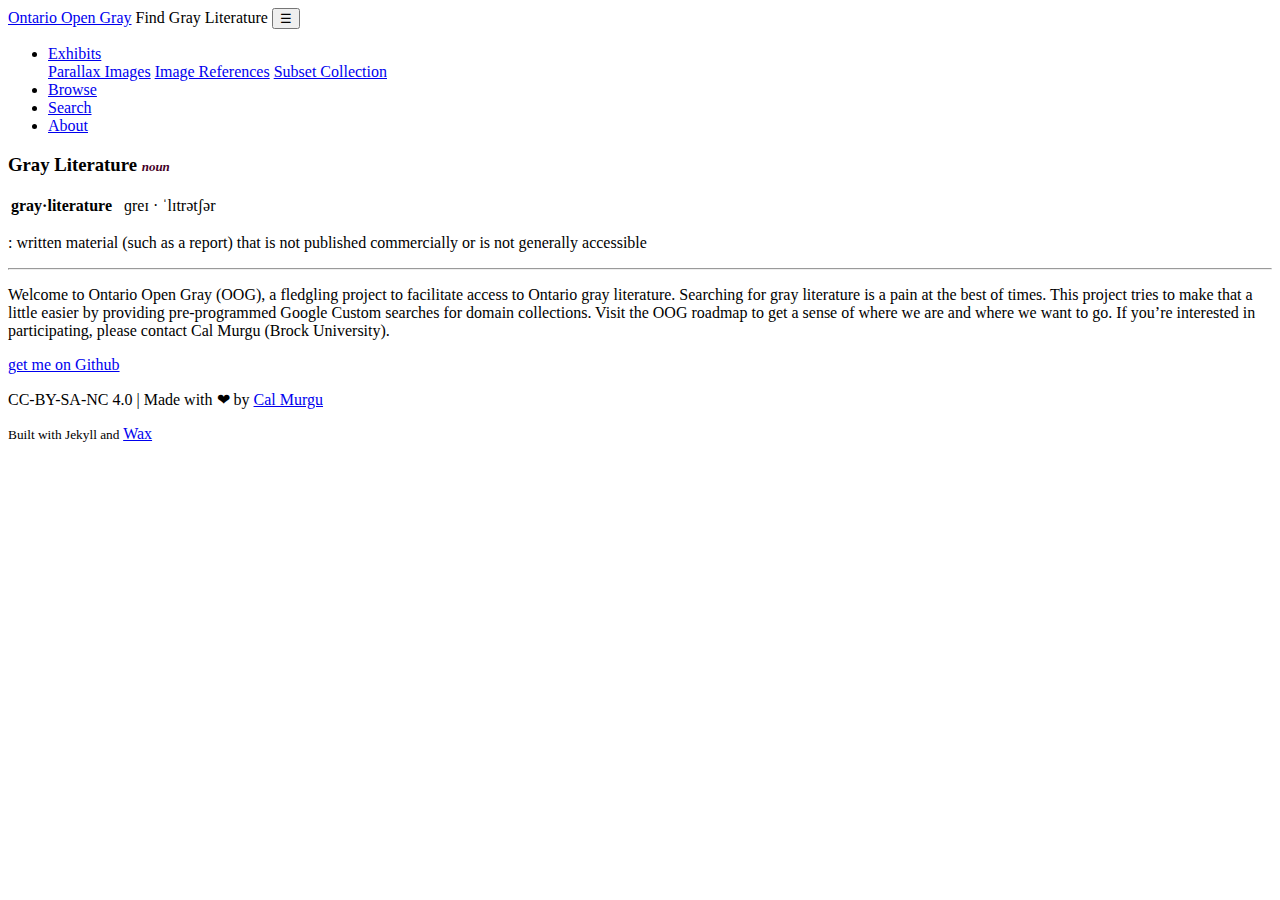
==== index.html @ 87270fb3 "first commit" ====
<!DOCTYPE html>
<html lang="en"><head>
  <meta charset="utf-8">
  <meta http-equiv="X-UA-Compatible" content="IE=edge">
  <meta name="viewport" content="width=device-width, initial-scale=1">
  <link rel="stylesheet" href="/project-gray/assets/css/style.css">

  <!-- FAVICONS & APPS -->
  <link rel="apple-touch-icon" sizes="57x57" href="/project-gray/assets/logo/apple-icon-57x57.png">
  <link rel="apple-touch-icon" sizes="60x60" href="/project-gray/assets/logo/apple-icon-60x60.png">
  <link rel="apple-touch-icon" sizes="72x72" href="/project-gray/assets/logo/apple-icon-72x72.png">
  <link rel="apple-touch-icon" sizes="76x76" href="/project-gray/assets/logo/apple-icon-76x76.png">
  <link rel="apple-touch-icon" sizes="114x114" href="/project-gray/assets/logo/apple-icon-114x114.png">
  <link rel="apple-touch-icon" sizes="120x120" href="/project-gray/assets/logo/apple-icon-120x120.png">
  <link rel="apple-touch-icon" sizes="144x144" href="/project-gray/assets/logo/apple-icon-144x144.png">
  <link rel="apple-touch-icon" sizes="152x152" href="/project-gray/assets/logo/apple-icon-152x152.png">
  <link rel="apple-touch-icon" sizes="180x180" href="/project-gray/assets/logo/apple-icon-180x180.png">
  <link rel="shortcut icon" type="image/png" sizes="192x192"  href="/project-gray/assets/logo/android-icon-192x192.png">
  <link rel="shortcut icon" type="image/png" sizes="32x32" href="/project-gray/assets/logo/favicon-32x32.png">
  <link rel="shortcut icon" type="image/png" sizes="96x96" href="/project-gray/assets/logo/favicon-96x96.png">
  <link rel="shortcut icon" type="image/png" sizes="16x16" href="/project-gray/assets/logo/favicon-16x16.png">
  <link rel="manifest" href="">
  <meta name="msapplication-TileColor" content="#ffffff">
  <meta name="msapplication-TileImage" content="/assets/logo/ms-icon-144x144.png">
  <meta name="theme-color" content="#ffffff">

  <script type='text/javascript' src='/project-gray/assets/js/jquery-3.5.1.min.js'></script>
  
  <script type='text/javascript' defer src='/project-gray/assets/bootstrap/bootstrap.min.js'></script>

  <noscript><p>Please enable JavaScript in your browser.</p></noscript></head>
<body><header class="site-header">
        <nav class="navbar navbar-expand-md banner">
            <a class="title navbar-brand" rel="author" href="/project-gray/">Ontario Open Gray</a>
            <span class="subtitle navbar-text">Find Gray Literature</span>

  <!-- Collapse button -->
  <button class="navbar-toggler" type="button" data-toggle="collapse" data-target="#navbarSupportedContent15"
    aria-controls="navbarSupportedContent15" aria-expanded="false" aria-label="Toggle navigation"><span class="navbar-toggler-icon">&#9776;</span></button>

  <!-- Collapsible content -->
  <div class="collapse navbar-collapse" id="navbarSupportedContent15">
                
    <!-- Links -->
                <ul class="navbar-nav ml-auto">
                
                    
                    <li class='nav-item dropdown'>
                    <a class='nav-link dropdown-toggle' href='#' id='wax-exhibits-dropdown' data-toggle='dropdown' aria-haspopup='true' aria-expanded='false'>
                    Exhibits
                    </a>
                    <div class='dropdown-menu' aria-labelledby='wax-exhibits-dropdown'>
                    
                    <a class='dropdown-item' href='/project-gray/exhibits/parallax/'>Parallax Images</a>
                    
                    <a class='dropdown-item' href='/project-gray/exhibits/references/'>Image References</a>
                    
                    <a class='dropdown-item' href='/project-gray/exhibits/subset/'>Subset Collection</a>
                    
                    </div>
                    </li>
                    
                
                    
                    <li class='nav-item'>
                        <a class='nav-link' href='/project-gray/collection/'>Browse</a>
                    </li>
                    
                
                    
                    <li class='nav-item'>
                        <a class='nav-link' href='/project-gray/search/'>Search</a>
                    </li>
                    
                
                    
                    <li class='nav-item'>
                        <a class='nav-link' href='/project-gray/about/'>About</a>
                    </li>
                    
                
                    <!-- <li class="nav-item dropdown">
                        <a class="nav-link dropdown-toggle" href="#" id="wax-exhibits-dropdown" data-toggle="dropdown" aria-haspopup="true" aria-expanded="false">Exhibits</a>
                        <div class='dropdown-menu' aria-labelledby='wax-exhibits-dropdown'>
                            <a class='dropdown-item' href='/project-gray/exhibits/a/'>Inline Parallax Image</a>
                            <a class='dropdown-item' href='/project-gray/exhibits/b/'>Inline Image References</a>              
                        </div>
                    </li>
                    <li class="nav-item">
                        <a class="nav-link" href="/collection/">Browse</a>
                    </li>
                    <li class="nav-item">
                        <a class="nav-link" href="/search/">Search</a>
                    </li>
                    <li class="nav-item">
                        <a class="nav-link" href="/docs/">How to</a>
                    </li>
                    <li class="nav-item active">
                        <a class="nav-link" href="/about/">About <span class="sr-only">About</span></a>
                    </li> -->
                </ul>
        </nav>
</header>
<main class="page-content" aria-label="Content">
      <div class="wrapper">
        <div class="row">
          <div class="col-lg-8 col-md-10 mx-auto">
        <div class="home">
 <h3 id="gray-literature-noun">Gray Literature <span style="color:#440027;font-size:small"><em>noun</em></span></h3>

<table>
  <tbody>
    <tr>
      <td><strong>gray·literature</strong></td>
      <td> </td>
      <td>ɡreɪ</td>
      <td>·</td>
      <td>ˈlɪtrətʃər</td>
    </tr>
  </tbody>
</table>

<p>: written material (such as a report) that is not published commercially or is not generally accessible</p>

<hr />

<p>Welcome to Ontario Open Gray (OOG), a fledgling project to facilitate access to Ontario gray literature. Searching for gray literature is a pain at the best of times. This project tries to make that a little easier by providing pre-programmed Google Custom searches for domain collections. Visit the OOG roadmap to get a sense of where we are and where we want to go. If you’re interested in participating, please contact Cal Murgu (Brock University).</p>

<div class="text-center"><a class="action-button btn" href="https://github.com/minicomp/wax-facets/" target="_blank" role="button">get me on Github</a></div>

</div>

          </div>
        </div>
      </div>
    </main><footer class="banner text-center">
  <!--data class="u-url" href="/project-gray/"></data-->

  <div class="container p-2">

    <div class="row">
      <div class="col-lg-6">
        <p>CC-BY-SA-NC 4.0 | Made with ❤ by <a href="https://calmurgu.com/">Cal Murgu</a></p>
      </div>
      <div class="col-lg-6">      
        <span><small>Built with Jekyll and</small> <a href="https://minicomp.github.io/wax/">Wax</a><small></span>
        
      </div>
    </div>
  </div>

</footer>
</body>

</html>
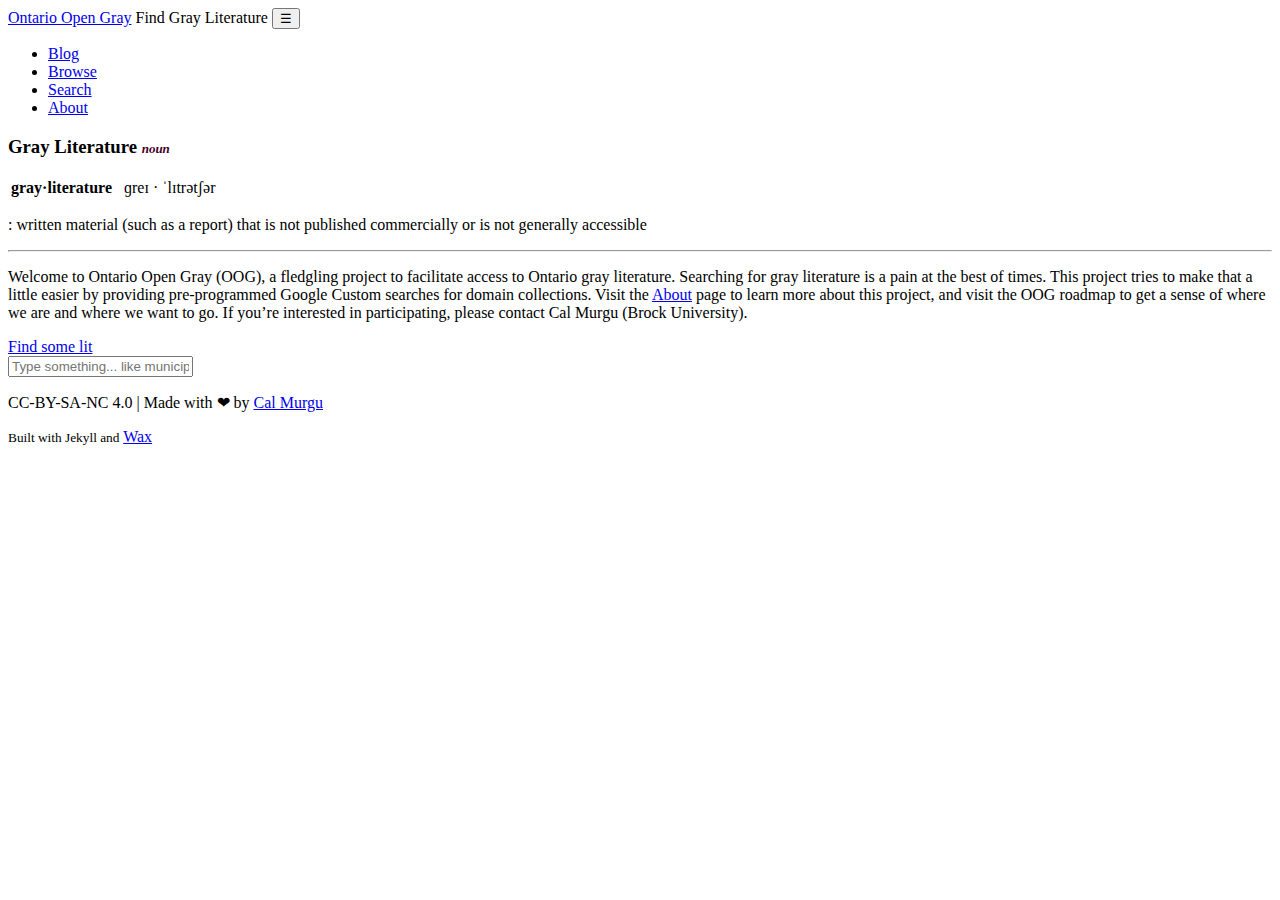
==== commit ffcf6f12: "new content" ====
--- a/index.html
+++ b/index.html
@@ -45,19 +45,8 @@
                 <ul class="navbar-nav ml-auto">
                 
                     
-                    <li class='nav-item dropdown'>
-                    <a class='nav-link dropdown-toggle' href='#' id='wax-exhibits-dropdown' data-toggle='dropdown' aria-haspopup='true' aria-expanded='false'>
-                    Exhibits
-                    </a>
-                    <div class='dropdown-menu' aria-labelledby='wax-exhibits-dropdown'>
-                    
-                    <a class='dropdown-item' href='/project-gray/exhibits/parallax/'>Parallax Images</a>
-                    
-                    <a class='dropdown-item' href='/project-gray/exhibits/references/'>Image References</a>
-                    
-                    <a class='dropdown-item' href='/project-gray/exhibits/subset/'>Subset Collection</a>
-                    
-                    </div>
+                    <li class='nav-item'>
+                        <a class='nav-link' href='/project-gray/exhibits/subset/'>Blog</a>
                     </li>
                     
                 
@@ -124,9 +113,33 @@
 
 <hr />
 
-<p>Welcome to Ontario Open Gray (OOG), a fledgling project to facilitate access to Ontario gray literature. Searching for gray literature is a pain at the best of times. This project tries to make that a little easier by providing pre-programmed Google Custom searches for domain collections. Visit the OOG roadmap to get a sense of where we are and where we want to go. If you’re interested in participating, please contact Cal Murgu (Brock University).</p>
+<p>Welcome to Ontario Open Gray (OOG), a fledgling project to facilitate access to Ontario gray literature. Searching for gray literature is a pain at the best of times. This project tries to make that a little easier by providing pre-programmed Google Custom searches for domain collections. Visit the <a href="/about">About</a> page to learn more about this project, and visit the OOG roadmap to get a sense of where we are and where we want to go. If you’re interested in participating, please contact Cal Murgu (Brock University).</p>
 
-<div class="text-center"><a class="action-button btn" href="https://github.com/minicomp/wax-facets/" target="_blank" role="button">get me on Github</a></div>
+<div class="text-center"><a class="action-button btn" href="/collection/" target="_blank" role="button">Find some lit</a></div>
+
+<div class="search-block">
+  <div class="input-group">
+    <input type="text" class="form-control" id="search" name="x" placeholder="Type something... like municipal government" />
+  </div>
+  <div id="results"></div>
+</div>
+
+<script type="text/javascript" src="/project-gray/assets/elasticlunr.min.js"></script>
+
+<script type="text/javascript" src="/project-gray/assets/search-ui.js"></script>
+
+<script type="text/javascript">
+  var fields    = ["artist","location","label","_date","object_type","current_location"];
+  var indexFile = "/project-gray/search/index.json";
+  //var url       = "/project-gray";
+  var url       = "/project-gray/";
+  console.log(url);
+
+  $(document).ready(function() {
+    startSearchUI(fields, indexFile, url);
+  });
+</script>
+
 
 </div>
 
